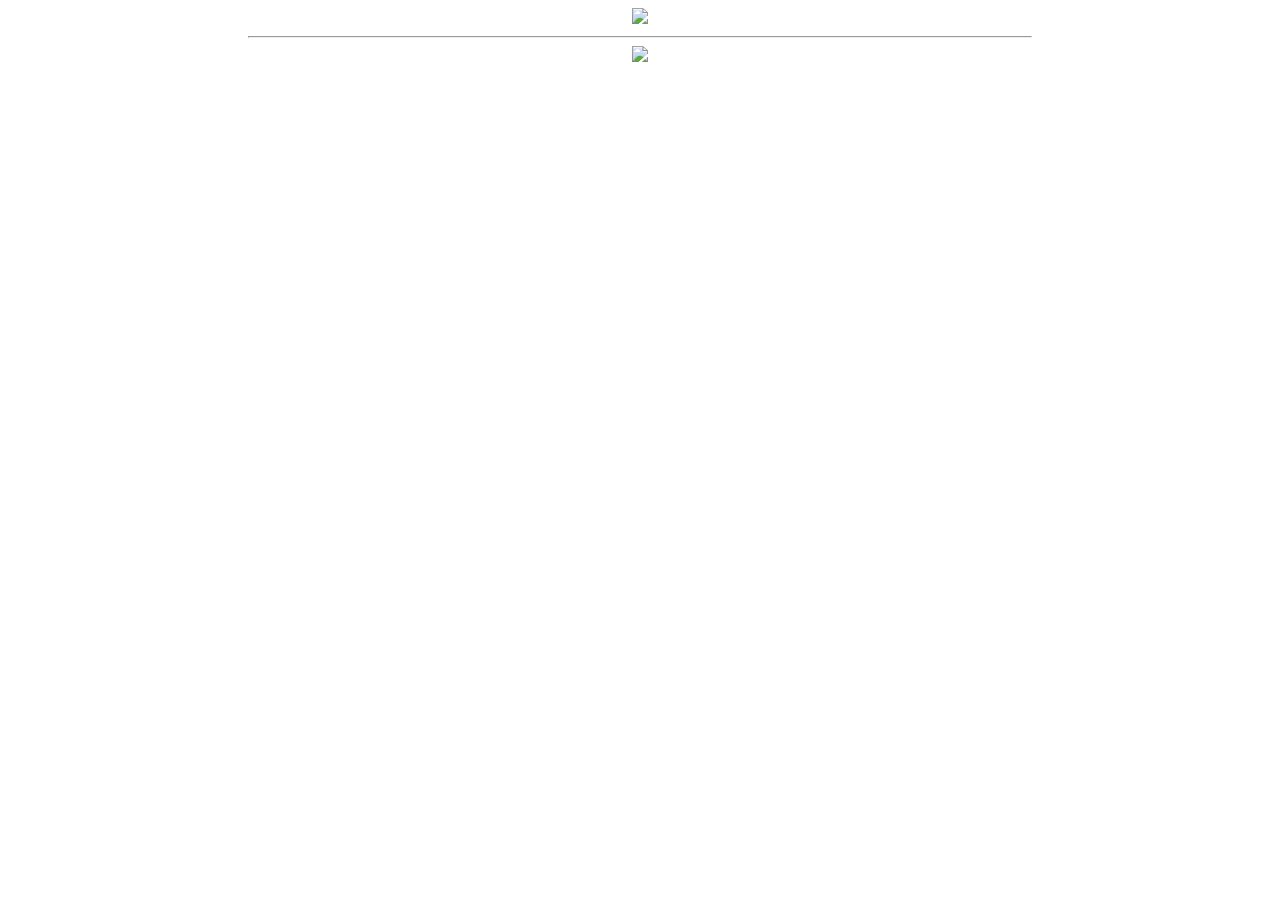
==== shop.html @ 7f9568e8 "update" ====
<!DOCTYPE html>
<html>
<head>
  <meta charset="UTF-8">
  <link rel="stylesheet" type="text/css" href="coolsheet.css">
</head>
<body>


<center><img src="http://img02.deviantart.net/7b6f/i/2017/122/b/c/xl_basic_by_6xxmanuelxx9-db7xt28.png"
height="100"><center>
<hr>

<img src="http://img02.deviantart.net/0055/i/2017/128/d/7/checked_premiere_b_by_6xxmanuelxx9-db8kiir.png"
height="500"><center>







</body>
</html>
---- coolsheet.css ----
:hover{

}
hr {
  display: block;
margin-top: 0.5em;
margin-bottom: 0.5em;
margin-left: 15em;
margin-right: 15em;
border-style: inset;
border-width: 1px;
}
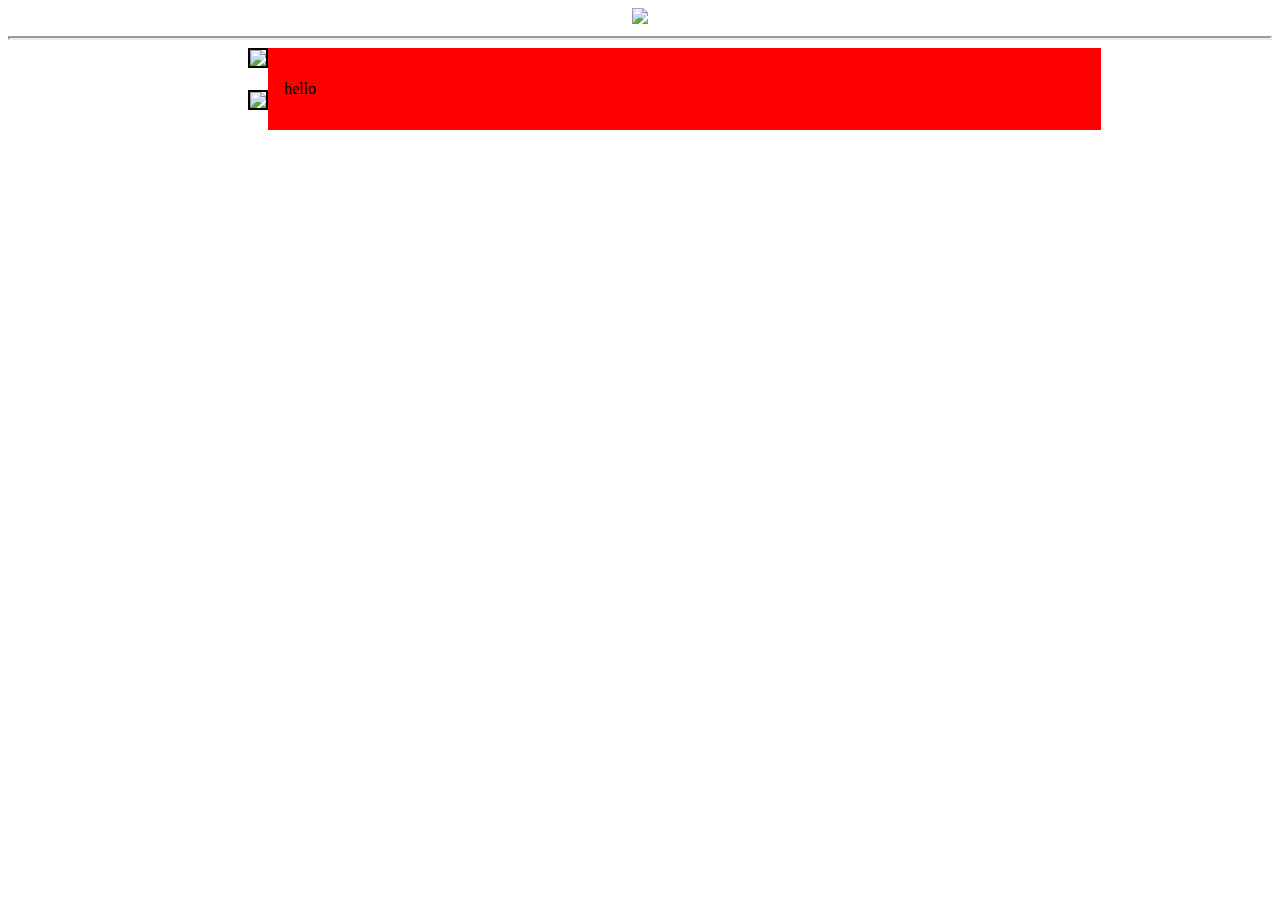
==== commit 050e595c: "update2.0" ====
--- a/shop.html
+++ b/shop.html
@@ -3,19 +3,31 @@
 <head>
   <meta charset="UTF-8">
   <link rel="stylesheet" type="text/css" href="coolsheet.css">
+  <title>Premiere Apparel Shop</title>
 </head>
 <body>
 
+    <div><center>
+        <img src="http://img02.deviantart.net/7b6f/i/2017/122/b/c/xl_basic_by_6xxmanuelxx9-db7xt28.png"
+             height="100">
+  </div></center>
 
-<center><img src="http://img02.deviantart.net/7b6f/i/2017/122/b/c/xl_basic_by_6xxmanuelxx9-db7xt28.png"
-height="100"><center>
-<hr>
+  <hr>
+  <div class="container">
+  <div class="section1">
+        <img class="shirtborder" src="http://img02.deviantart.net/0055/i/2017/128/d/7/checked_premiere_b_by_6xxmanuelxx9-db8kiir.png"
+         height="300">
+        <br>
+        <br>
+        <img class="shirtborder" src="http://img08.deviantart.net/7f91/i/2017/129/4/f/repeat_by_6xxmanuelxx9-db8ot6i.png"
+         height="300">
+  </div>
 
-<img src="http://img02.deviantart.net/0055/i/2017/128/d/7/checked_premiere_b_by_6xxmanuelxx9-db8kiir.png"
-height="500"><center>
+  <div class="section2">
+    <p>hello</p>
+  </div>
 
-
-
+</div>
 
 
 
--- a/coolsheet.css
+++ b/coolsheet.css
@@ -1,12 +1,31 @@
-:hover{
 
-}
 hr {
   display: block;
 margin-top: 0.5em;
 margin-bottom: 0.5em;
-margin-left: 15em;
-margin-right: 15em;
-border-style: inset;
-border-width: 1px;
+
+border-width: 2px;
 }
+
+.shirtborder{
+  border-style: solid;
+  border-width: 2px;
+}
+
+.container{
+  width: 90%;
+  padding-left: 15em;
+
+}
+
+.section1{
+  float: left;
+
+}
+
+.section2{
+     margin-right: 25%;
+     padding: 1em;
+     overflow: hidden;
+     background-color: red;
+}
